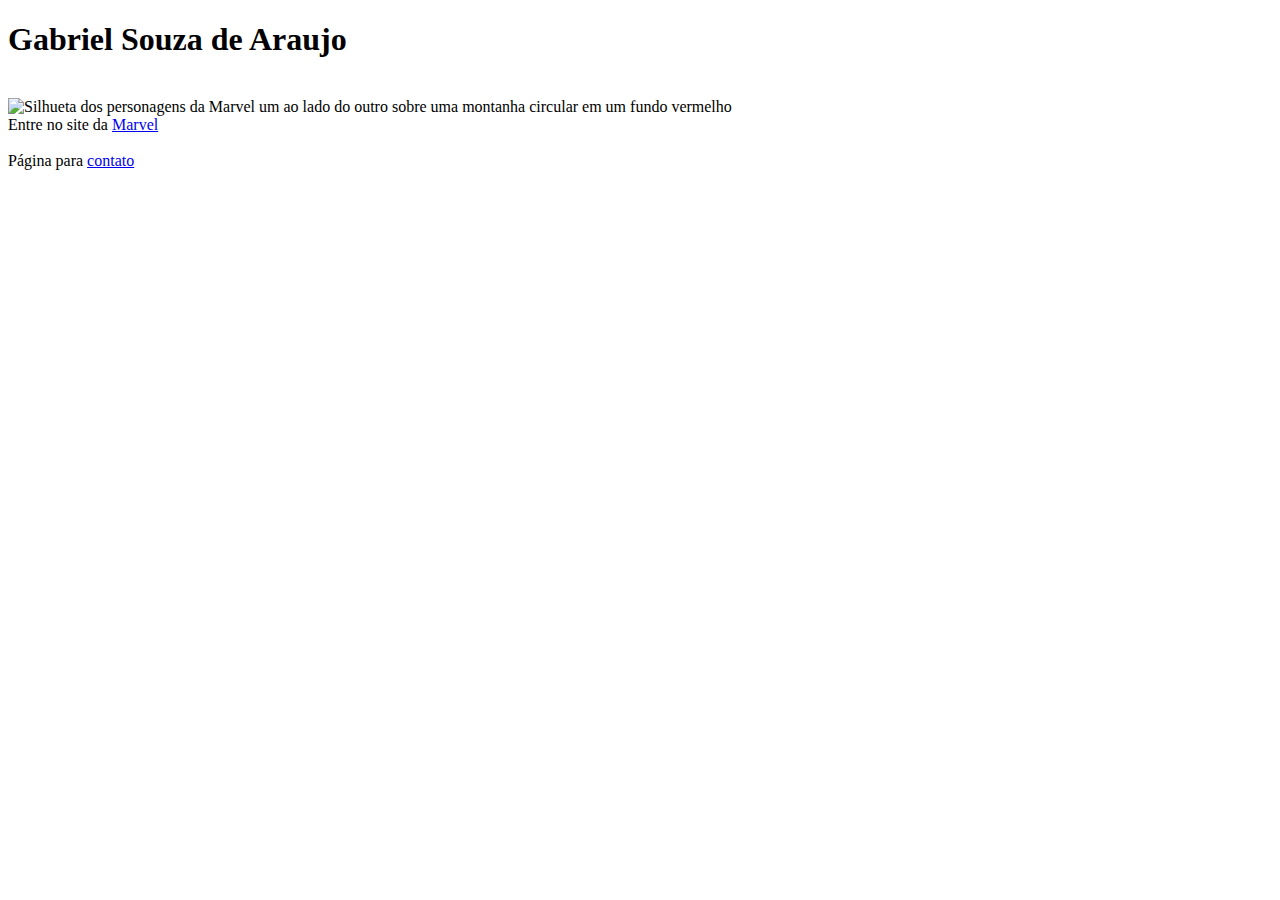
==== index.html @ e580ff86 "Upload index and contact files" ====
<!DOCTYPE html>
<html lang="pt-br" >
    <head>
        <title>Aula 06/08/21</title>
    </head>
    <body>
        <h1>Gabriel Souza de Araujo</h1>
        <br>
        <img src="./images/marvel.webp" alt="Silhueta dos personagens da Marvel um ao lado do outro sobre uma montanha circular em um fundo vermelho" width="60%" height="60%">
        <br>
        Entre no site da <a href="https://www.marvel.com" target="_blank">Marvel</a>
        <br>
        <br>
        Página para <a href="./contato.html">contato</a>
        
    
    </body>

</html>
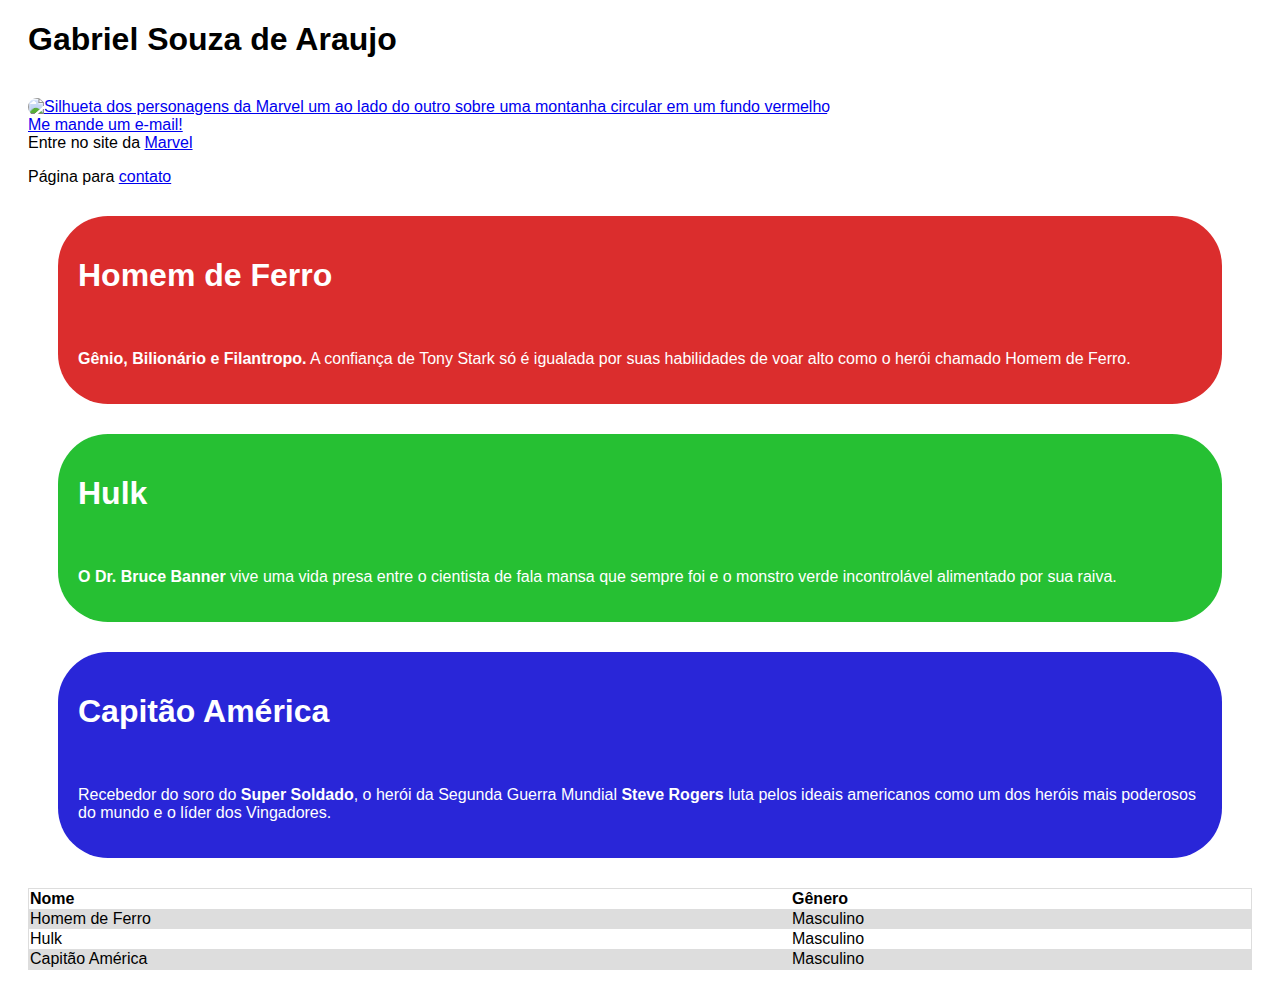
==== commit 95cfeb28: "css stylesheet" ====
--- a/index.html
+++ b/index.html
@@ -1,19 +1,84 @@
 <!DOCTYPE html>
-<html lang="pt-br" >
-    <head>
-        <title>Aula 06/08/21</title>
-    </head>
-    <body>
-        <h1>Gabriel Souza de Araujo</h1>
-        <br>
-        <img src="./images/marvel.webp" alt="Silhueta dos personagens da Marvel um ao lado do outro sobre uma montanha circular em um fundo vermelho" width="60%" height="60%">
-        <br>
-        Entre no site da <a href="https://www.marvel.com" target="_blank">Marvel</a>
-        <br>
-        <br>
-        Página para <a href="./contato.html">contato</a>
-        
-    
-    </body>
+<html lang="pt-BR">
+  <head>
+    <meta charset="UTF-8" />
+    <meta http-equiv="X-UA-Compatible" content="IE=edge" />
+    <meta name="viewport" content="width=device-width, initial-scale=1.0" />
+    <link rel="stylesheet" href="./css/style.css" />
+    <link rel="icon" href="./images/marvelIcon.png" />
+    <title>Marvel</title>
+  </head>
+  <body>
+    <div id="container">
+      <h1>Gabriel Souza de Araujo</h1>
+      <br />
+      <a href="https://www.marvel.com" target="_blank">
+        <img
+          id="thumb"
+          src="./images/marvel.webp"
+          alt="Silhueta dos personagens da Marvel um ao lado do outro sobre uma montanha circular em um fundo vermelho"
+          width="60%"
+          height="60%"
+        />
+      </a>
+      <br />
+      <a href="mailto:gabriiell.souza@outlook.com">Me mande um e-mail!</a>
+      <br />
+      Entre no site da
+      <a href="https://www.marvel.com" target="_blank">Marvel</a>
+      <p>Página para <a href="./contato.html">contato</a></p>
 
-</html>+      <a href=""></a>
+      <div style="background-color: #db2d2d" class="heroes">
+        <h1>Homem de Ferro</h1>
+        <br />
+        <p>
+          <strong>Gênio, Bilionário e Filantropo.</strong> A confiança de Tony
+          Stark só é igualada por suas habilidades de voar alto como o herói
+          chamado Homem de Ferro.
+        </p>
+      </div>
+      
+      <div style="background-color: #26c033" class="heroes">
+        <h1>Hulk</h1>
+        <br />
+        <p>
+          <strong>O Dr. Bruce Banner </strong> vive uma vida presa entre o
+          cientista de fala mansa que sempre foi e o monstro verde incontrolável
+          alimentado por sua raiva.
+        </p>
+      </div>
+      
+      <div style="background-color: #2926d8" class="heroes">
+        <h1>Capitão América</h1>
+        <br />
+        <p>
+          Recebedor do soro do <strong>Super Soldado</strong>, o herói da
+          Segunda Guerra Mundial <strong>Steve Rogers</strong> luta pelos ideais
+          americanos como um dos heróis mais poderosos do mundo e o líder dos
+          Vingadores.
+        </p>
+      </div>
+
+      <table>
+          <tr>
+            <th>Nome</th>
+            <th>Gênero</th>
+          </tr>
+          <tr>
+            <td>Homem de Ferro</td>
+            <td>Masculino</td>
+          </tr>
+          <tr>
+            <td>Hulk</td>
+            <td>Masculino</td>
+          </tr>
+          <tr>
+            <td>Capitão América</td>
+            <td>Masculino</td>
+          </tr>
+      </table>
+
+    </div>
+  </body>
+</html>
--- a/css/style.css
+++ b/css/style.css
@@ -0,0 +1,37 @@
+#container {
+    margin: 20px;
+    border: red;
+    font-family: Arial, Helvetica, sans-serif;
+}
+
+#thumb {
+    border-radius: 30px;
+}
+
+.heroes {
+    color: #FFFFFF;
+    border-radius: 50px;
+    padding: 20px;
+    margin: 30px;
+}
+
+.heroes:hover {
+    border-radius: 50px;
+    margin: 20px;
+}
+
+table {
+    border-collapse: collapse;
+    border: 1px solid #dddddd;
+    width: 100%;
+    padding: 10px;
+}
+
+td, th {
+    text-align: left;
+}
+
+tr:nth-child(even) {
+    background-color: #dddddd;
+}
+
